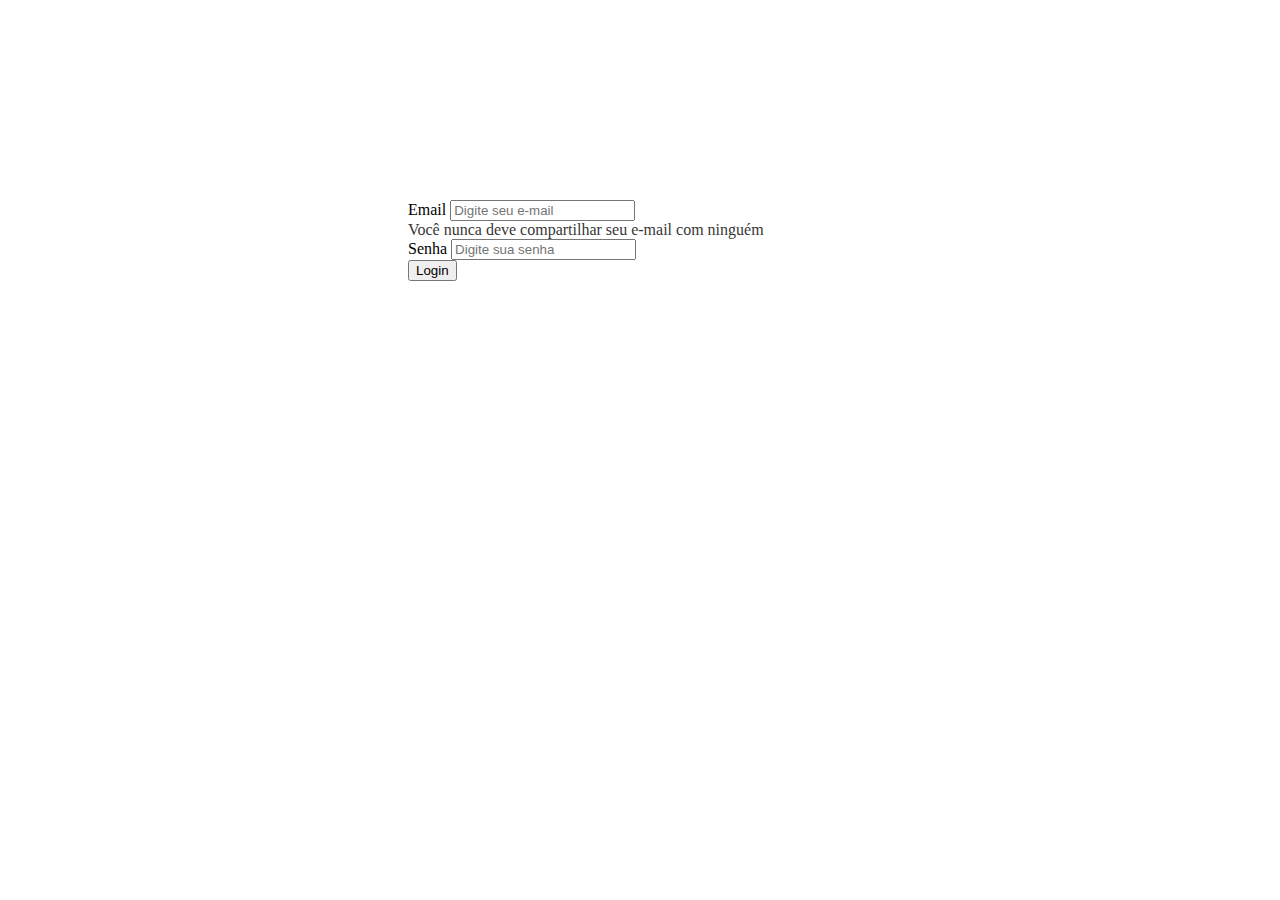
==== partes/tela-login.html @ be3c9665 "Criação página de login e página de cadastro" ====
<!DOCTYPE html>
<html lang="en">
<head>
    <meta charset="UTF-8">
    <meta http-equiv="X-UA-Compatible" content="IE=edge">
    <meta name="viewport" content="width=device-width, initial-scale=1.0">
    <link href="https://cdn.jsdelivr.net/npm/bootstrap@5.2.0-beta1/dist/css/bootstrap.min.css" rel="stylesheet" integrity="sha384-0evHe/X+R7YkIZDRvuzKMRqM+OrBnVFBL6DOitfPri4tjfHxaWutUpFmBp4vmVor" crossorigin="anonymous">
    <link rel="stylesheet" href="../css/style.css">
    <title>Tela de Login</title>
</head>
<body class="bg-secondary">
  <div class="container">
    <div class="row">
      <div class="col-4 login-position">
        <form>
            <div class="mb-3">
              <label for="exampleInputEmail1" class="form-label text-white">Email</label>
              <input type="email" class="form-control" id="exampleInputEmail1" aria-describedby="emailHelp" placeholder="Digite seu e-mail">
              <div id="emailHelp" class="form-text text-white login-obs">Você nunca deve compartilhar seu e-mail com ninguém</div>
            </div>
            <div class="mb-3">
              <label for="exampleInputPassword1" class="form-label text-white">Senha</label>
              <input type="password" class="form-control" id="exampleInputPassword1" placeholder="Digite sua senha">
            </div>
            <button type="submit" class="btn btn-warning">Login</button>
        </form>
      </div>
    </div>
  </div>
</body>
<footer>
    <script src="https://cdn.jsdelivr.net/npm/bootstrap@5.2.0-beta1/dist/js/bootstrap.bundle.min.js" integrity="sha384-pprn3073KE6tl6bjs2QrFaJGz5/SUsLqktiwsUTF55Jfv3qYSDhgCecCxMW52nD2" crossorigin="anonymous"></script>
</footer>
</html>
---- css/style.css ----
.icon-logon {
    width: 30px;
    height: auto;
}

.icon-logon-desc {
    text-align: center;
    float: right;
    margin-top: 4px;
    margin-right: 10em;
    font-size: 16px;
    font-weight: bold;
}

.search-position {
    position: fixed;
    right: 40%;
    left: auto;
}

.footer-center-item{
    text-align: center;
}

.list-footer {
    display: inline-block;
    margin: 2em;
    margin-left: 3em;
    padding: 5px
}

.item-footer {
    display: block;
    margin: 5px 5px 5px 5px;
    color: #e6e6e6;
    text-decoration: none;
}

.item-footer:hover{
    color: #e6e6e6;
    font-size: 15px;
    text-decoration: underline;
}

.title-list {
    display: block;
    font-size: 25px;
    font-weight: bold;
    color: #e6e6e6;
    text-align: center;
}

.copyright {
    font-size: 13px;
    color: #e6e6e6;
    font-style: italic;
}

/* Código referente a tela de login */

.login-position {
    position: relative;
    top: 12rem;
    left: 400px;
    right: auto;
}

.login-obs {
    opacity: 80%;
}
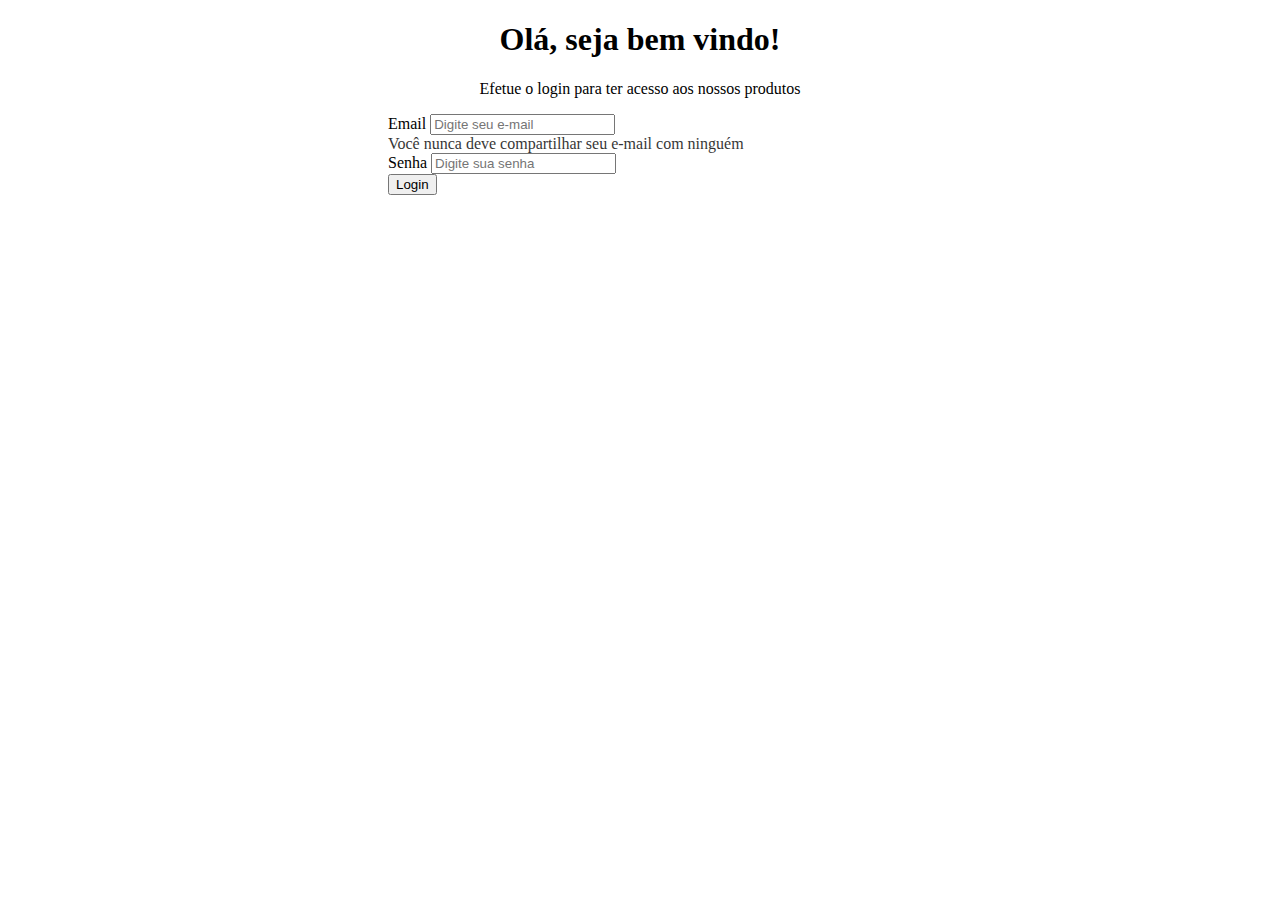
==== commit bdfe93fa: "Vai da certo?" ====
--- a/partes/tela-login.html
+++ b/partes/tela-login.html
@@ -9,9 +9,13 @@
     <title>Tela de Login</title>
 </head>
 <body class="bg-secondary">
-  <div class="container">
+    <div class="jumbotron text-white mt-3 mb-3">
+      <h1 class="display-4" style="text-align: center;">Olá, seja bem vindo!</h1>
+      <p class="lead" style="text-align: center;">Efetue o login para ter acesso aos nossos produtos</p>
+    </div>
+    <div class="container">
     <div class="row">
-      <div class="col-4 login-position">
+      <div class="col-4 mt-5 pt-5 login-position">
         <form>
             <div class="mb-3">
               <label for="exampleInputEmail1" class="form-label text-white">Email</label>
--- a/css/style.css
+++ b/css/style.css
@@ -44,7 +44,7 @@
 
 .title-list {
     display: block;
-    font-size: 25px;
+    font-size: 20px;
     font-weight: bold;
     color: #e6e6e6;
     text-align: center;
@@ -60,11 +60,12 @@
 
 .login-position {
     position: relative;
-    top: 12rem;
-    left: 400px;
+    display: inline;
+    left: 380px;
     right: auto;
 }
 
 .login-obs {
     opacity: 80%;
-}+}
+
